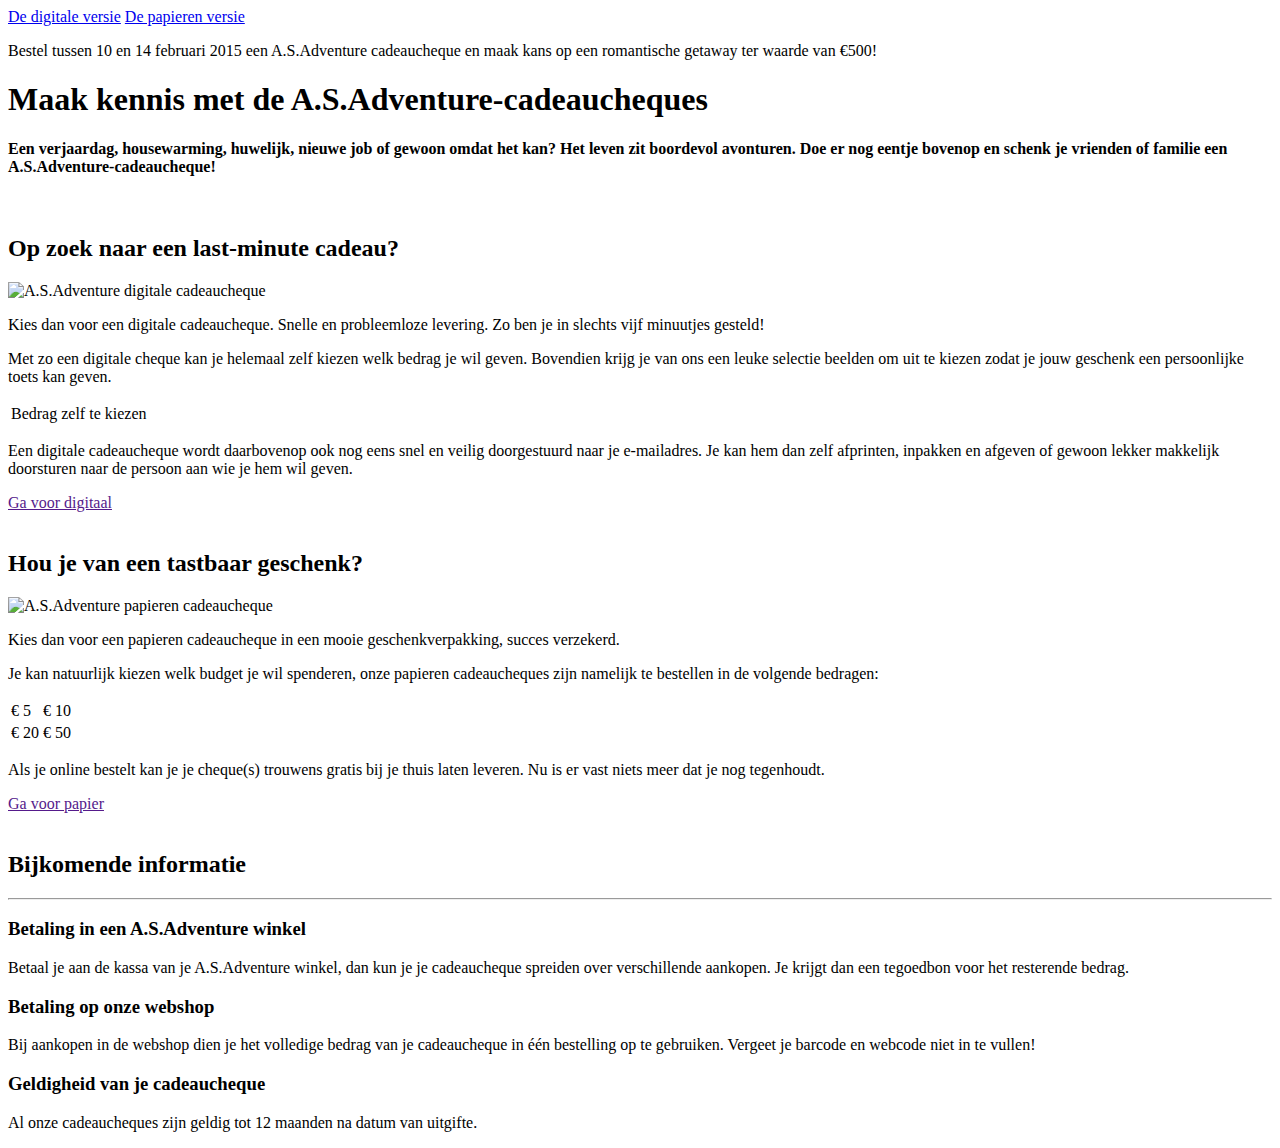
==== www/index.html @ 4d4a9a4f "Git Init" ====
<!DOCTYPE html>
<html>
<head>
	<meta charset="utf-8">
	<meta http-equiv="X-UA-Compatible" content="IE=edge">
	<meta name="viewport" content="width=device-width, initial-scale=1.0">
	<title></title>
	<link rel="stylesheet" href="//static.asadventure.com/includes/landingpage/cadeaucheques_v2/stylesheets/css/cadeaucheques.css">

	<link rel="stylesheet" href="//maxcdn.bootstrapcdn.com/font-awesome/4.3.0/css/font-awesome.min.css">

	<link href='//fonts.googleapis.com/css?family=Open+Sans:400,700' rel='stylesheet' type='text/css'>

	<!--[if lt IE 9]>
	  <script src="//html5shiv.googlecode.com/svn/trunk/html5.js"></script>
	  <script>window.html5 || document.write('<script src="js/vendor/html5shiv.js"><\/script>')</script>
	<![endif]-->
</head>
<body>
	<div id="lp-cadeaucheques-wrapper">
		<header class="lp-cadeaucheques-header">
			<div class="lp-cadeaucheques-header-hero">
				<div class="lp-cadeaucheques-header-hero-content">
					<div class="lp-cadeaucheques-header-hero-ctablock">
						<a href="#digitaal" class="cta lp-cadeaucheques-header-hero-cta">De digitale versie</a>
						<a href="#papier" class="cta lp-cadeaucheques-header-hero-cta">De papieren versie</a>
					</div>
				</div>
			</div>

			<section class="lp-cadeaucheques-promo lp-clearfix">
				<p class="lp-cadeaucheques-promo-text">Bestel tussen 10 en 14 februari 2015 een A.S.Adventure cadeaucheque en maak kans op een romantische getaway ter waarde van €500!</p>
			</section>
			
			<hgroup class="lp-cadeaucheques-header-headinggroup">
				<h1 class="lp-cadeaucheques-header-heading">Maak kennis met de A.S.Adventure-cadeaucheques</h1>
				<h4 class="lp-cadeaucheques-header-subheading">Een verjaardag, housewarming, huwelijk, nieuwe job of gewoon omdat het kan? Het leven zit boordevol avonturen. Doe er nog eentje bovenop en schenk je vrienden of familie een A.S.Adventure-cadeaucheque!</h4>
			</hgroup>
		</header>

		<section class="lp-cadeaucheques-content lp-clearfix">
			<div class="lp-cadeaucheques-content-article-block">
				<div class="lp-cadeaucheques-content-imageheader lp-clearfix">
					<div id="digitaal" class="lp-cadeaucheques-content-anchor"></div>
					<img src="https://static.asadventure.com/includes/landingpage/cadeaucheques_v2/images/digitale_versie.png" alt="" class="lp-cadeaucheques-imageheader right">
				</div>

				<article class="lp-cadeaucheques-content-article">
					<h2 class="lp-cadeaucheques-content-article-heading">Op zoek naar een last-minute cadeau?</h2>

					<img src="https://static.asadventure.com/includes/landingpage/cadeaucheques_v2/images/digitale_cheques.jpg" alt="A.S.Adventure digitale cadeaucheque" class="lp-cadeaucheques-content-article-image" height="219" width="386">

					<p class="lp-cadeaucheques-content-article-p">Kies dan voor een digitale cadeaucheque. Snelle en probleemloze levering. Zo ben je in slechts vijf minuutjes gesteld!</p>

					<p class="lp-cadeaucheques-content-article-p">Met zo een digitale cheque kan je helemaal zelf kiezen welk bedrag je wil geven. Bovendien krijg je van ons een leuke selectie beelden om uit te kiezen zodat je jouw geschenk een persoonlijke toets kan geven.</p>

					<table class="lp-cadeaucheques-content-article-table">
						<tr>
							<td>Bedrag zelf te kiezen</td>
						</tr>
					</table>

					<p class="lp-cadeaucheques-content-article-p">Een digitale cadeaucheque wordt daarbovenop ook nog eens snel en veilig doorgestuurd naar je e-mailadres.  Je kan hem dan zelf afprinten, inpakken en afgeven of gewoon lekker makkelijk doorsturen naar de persoon aan wie je hem wil geven.</p>

					<a href="" class="lp-cadeaucheques-content-article-cta cta">Ga voor digitaal</a>
				</article>
			</div>

			<div class="lp-cadeaucheques-content-article-block">
				<div class="lp-cadeaucheques-content-imageheader lp-clearfix">
					<div id="papier" class="lp-cadeaucheques-content-anchor"></div>
					<img src="https://static.asadventure.com/includes/landingpage/cadeaucheques_v2/images/papieren_versie.png" alt="" class="lp-cadeaucheques-imageheader left">
				</div>

				<article class="lp-cadeaucheques-content-article">
					<h2 class="lp-cadeaucheques-content-article-heading">Hou je van een tastbaar geschenk?</h2>

					<img src="https://static.asadventure.com/includes/landingpage/cadeaucheques_v2/images/papieren_cheques.jpg" alt="A.S.Adventure papieren cadeaucheque" class="lp-cadeaucheques-content-article-image" height="219" width="386">

					<p class="lp-cadeaucheques-content-article-p">Kies dan voor een papieren cadeaucheque in een mooie geschenkverpakking, succes verzekerd.</p>

					<p class="lp-cadeaucheques-content-article-p">Je kan natuurlijk kiezen welk budget je wil spenderen, onze papieren cadeaucheques zijn namelijk te bestellen in de volgende bedragen:</p>

					<table class="lp-cadeaucheques-content-article-table">
						<tr>
							<td><span class="table-currency">&euro;</span> 5</td>
							<td><span class="table-currency">&euro;</span> 10</td>
						</tr>

						<tr>
							<td><span class="table-currency">&euro;</span> 20</td>
							<td><span class="table-currency">&euro;</span> 50</td>
						</tr>
					</table>
					<p class="lp-cadeaucheques-content-article-p">Als je online bestelt kan je je cheque(s) trouwens gratis bij je thuis laten leveren. Nu is er vast niets meer dat je nog tegenhoudt.</p>

					<a href="" class="lp-cadeaucheques-content-article-cta cta">Ga voor papier</a>
				</article>
			</div>
		</section>

		<footer class="lp-cadeaucheques-footer lp-clearfix">
			<div class="lp-cadeaucheques-footer-title-bar lp-clearfix">
				<img src="https://static.asadventure.com/includes/landingpage/cadeaucheques_v2/images/icon_info.png" alt="" class="lp-cadeaucheques-info-icon">
				<h2 class="lp-cadeaucheques-footer-heading">Bijkomende informatie</h2>
			</div>

			<hr>

			<article class="lp-cadeaucheques-footer-article">
				<h3 class="lp-cadeaucheques-footer-subtitle">Betaling in een A.S.Adventure winkel</h3>

				<p class="lp-cadeaucheques-footer-p">Betaal je aan de kassa van je A.S.Adventure winkel, dan kun je je cadeaucheque spreiden over verschillende aankopen. Je krijgt dan een tegoedbon voor het resterende bedrag.</p>
			</article>

			<article class="lp-cadeaucheques-footer-article">
				<h3 class="lp-cadeaucheques-footer-subtitle">Betaling op onze webshop</h3>

				<p class="lp-cadeaucheques-footer-p">Bij aankopen in de webshop dien je het volledige bedrag van je cadeaucheque in één bestelling op te gebruiken. Vergeet je barcode en webcode niet in te vullen!</p>
			</article>

			<article class="lp-cadeaucheques-footer-article">
				<h3 class="lp-cadeaucheques-footer-subtitle">Geldigheid van je cadeaucheque</h3>

				<p class="lp-cadeaucheques-footer-p">Al onze cadeaucheques zijn geldig tot 12 maanden na datum van uitgifte.</p>
			</article>
		</footer>
	</div>
</body>
</html>
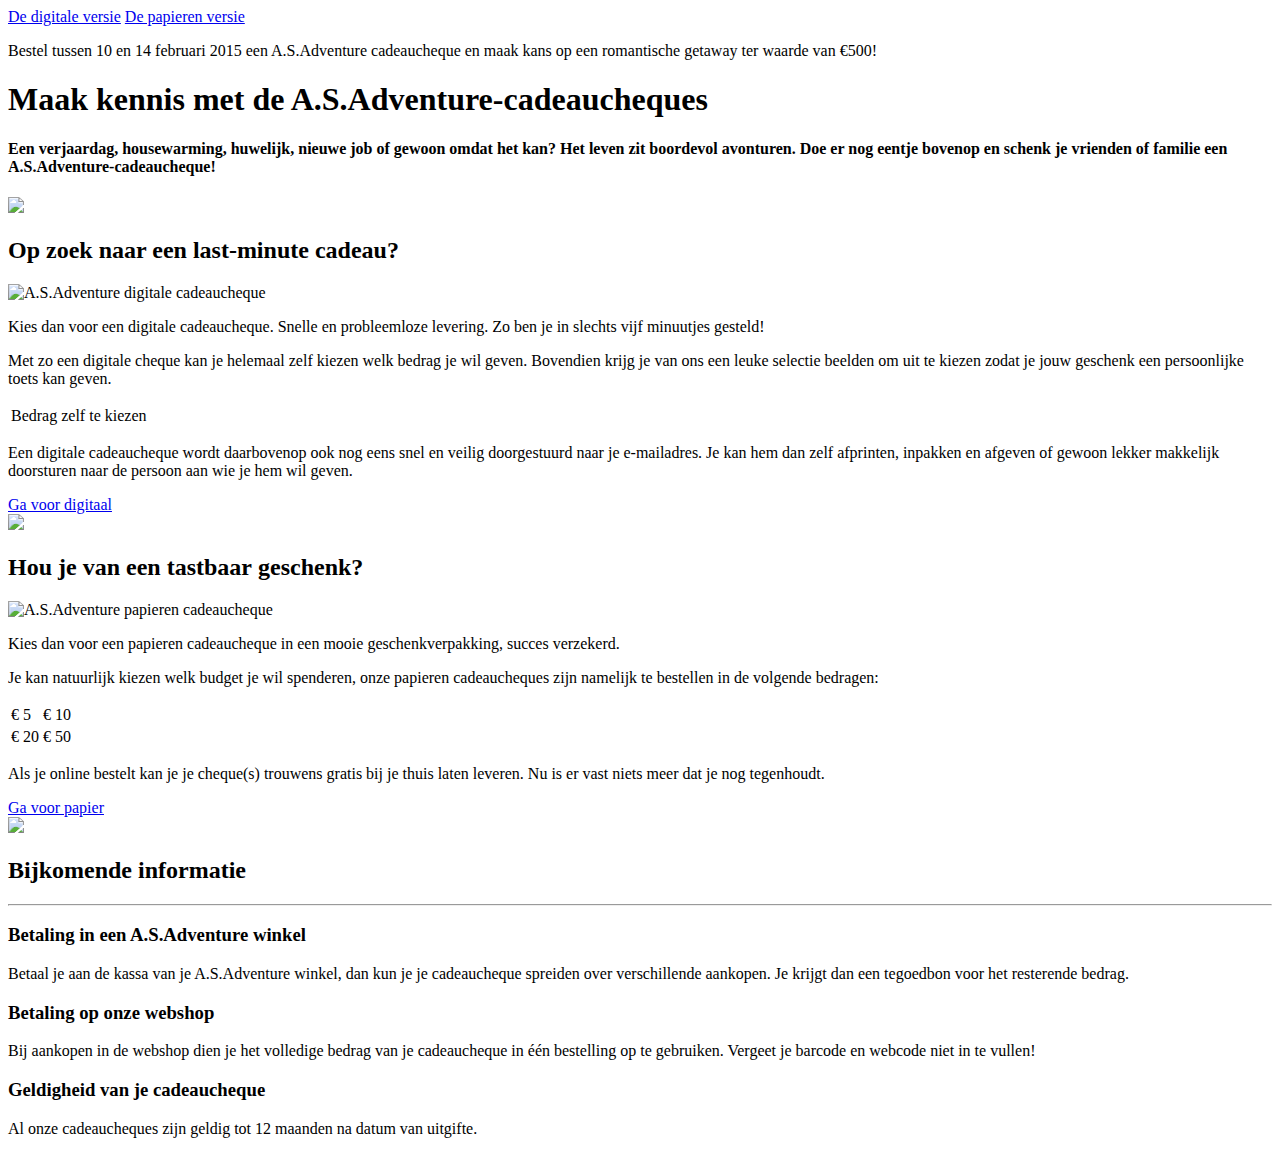
==== commit 9efdf625: "Merge branch 'release/1.1' into develop" ====
--- a/www/index.html
+++ b/www/index.html
@@ -1,130 +1,162 @@
 <!DOCTYPE html>
 <html>
+
 <head>
-	<meta charset="utf-8">
-	<meta http-equiv="X-UA-Compatible" content="IE=edge">
-	<meta name="viewport" content="width=device-width, initial-scale=1.0">
-	<title></title>
-	<link rel="stylesheet" href="//static.asadventure.com/includes/landingpage/cadeaucheques_v2/stylesheets/css/cadeaucheques.css">
+  <meta charset='utf-8'>
+  <meta http-equiv='X-UA-Compatible' content='IE=edge'>
+  <meta name='viewport' content='width=device-width, initial-scale=1.0'>
+  <title></title>
+  <link rel='stylesheet' href='//static.asadventure.com/includes/landingpage/cadeaucheques_v2/stylesheets/css/cadeaucheques.css'>
+  <link rel='stylesheet' href='//maxcdn.bootstrapcdn.com/font-awesome/4.3.0/css/font-awesome.min.css'>
+  <link href='//fonts.googleapis.com/css?family=Open+Sans:400,700' rel='stylesheet' type='text/css'>
 
-	<link rel="stylesheet" href="//maxcdn.bootstrapcdn.com/font-awesome/4.3.0/css/font-awesome.min.css">
-
-	<link href='//fonts.googleapis.com/css?family=Open+Sans:400,700' rel='stylesheet' type='text/css'>
-
-	<!--[if lt IE 9]>
-	  <script src="//html5shiv.googlecode.com/svn/trunk/html5.js"></script>
-	  <script>window.html5 || document.write('<script src="js/vendor/html5shiv.js"><\/script>')</script>
+  <!--[if lt IE 9]>
+	  <script src='//html5shiv.googlecode.com/svn/trunk/html5.js'></script>
+	  <script>window.html5 || document.write('<script src='js/vendor/html5shiv.js'><\/script>')</script>
 	<![endif]-->
 </head>
+
 <body>
-	<div id="lp-cadeaucheques-wrapper">
-		<header class="lp-cadeaucheques-header">
-			<div class="lp-cadeaucheques-header-hero">
-				<div class="lp-cadeaucheques-header-hero-content">
-					<div class="lp-cadeaucheques-header-hero-ctablock">
-						<a href="#digitaal" class="cta lp-cadeaucheques-header-hero-cta">De digitale versie</a>
-						<a href="#papier" class="cta lp-cadeaucheques-header-hero-cta">De papieren versie</a>
-					</div>
-				</div>
-			</div>
+  <div id='lp-cadeaucheques-wrapper'>
+    <section class='lp-cadeaucheques-header'>
+      <div class='lp-cadeaucheques-header-hero nl-fix'>
+        <div class='lp-cadeaucheques-header-hero-content'>
+          <div class='lp-cadeaucheques-header-hero-ctablock'>
+            <a href='#digitaal' class='cta lp-cadeaucheques-header-hero-cta'>De digitale versie</a>
+            <a href='#papier' class='cta lp-cadeaucheques-header-hero-cta'>De papieren versie</a>
+          </div>
+        </div>
+      </div>
 
-			<section class="lp-cadeaucheques-promo lp-clearfix">
-				<p class="lp-cadeaucheques-promo-text">Bestel tussen 10 en 14 februari 2015 een A.S.Adventure cadeaucheque en maak kans op een romantische getaway ter waarde van €500!</p>
-			</section>
-			
-			<hgroup class="lp-cadeaucheques-header-headinggroup">
-				<h1 class="lp-cadeaucheques-header-heading">Maak kennis met de A.S.Adventure-cadeaucheques</h1>
-				<h4 class="lp-cadeaucheques-header-subheading">Een verjaardag, housewarming, huwelijk, nieuwe job of gewoon omdat het kan? Het leven zit boordevol avonturen. Doe er nog eentje bovenop en schenk je vrienden of familie een A.S.Adventure-cadeaucheque!</h4>
-			</hgroup>
-		</header>
+      <!-- <section class='lp-cadeaucheques-promo lp-clearfix'>
+        <p class='lp-cadeaucheques-promo-text'>Bestel tussen 10 en 14 februari 2015 een A.S.Adventure cadeaucheque en maak kans op een romantische getaway ter waarde van &euro;500!</p>
+      </section> -->
 
-		<section class="lp-cadeaucheques-content lp-clearfix">
-			<div class="lp-cadeaucheques-content-article-block">
-				<div class="lp-cadeaucheques-content-imageheader lp-clearfix">
-					<div id="digitaal" class="lp-cadeaucheques-content-anchor"></div>
-					<img src="https://static.asadventure.com/includes/landingpage/cadeaucheques_v2/images/digitale_versie.png" alt="" class="lp-cadeaucheques-imageheader right">
-				</div>
+      <hgroup id='lp-cadeaucheques-header-headinggroup' class='lp-cadeaucheques-header-headinggroup'>
+        <h1 class='lp-cadeaucheques-header-heading'>Maak kennis met de A.S.Adventure-cadeaucheques</h1>
+        <h4 class='lp-cadeaucheques-header-subheading'>Een verjaardag, housewarming, huwelijk, nieuwe job of gewoon omdat het kan? Het leven zit boordevol avonturen. Doe er nog eentje bovenop en schenk je vrienden of familie een A.S.Adventure-cadeaucheque!</h4>
+      </hgroup>
+    </section>
 
-				<article class="lp-cadeaucheques-content-article">
-					<h2 class="lp-cadeaucheques-content-article-heading">Op zoek naar een last-minute cadeau?</h2>
+    <section class='lp-cadeaucheques-content lp-clearfix'>
+      <div class='lp-cadeaucheques-content-article-block'>
+        <div class='lp-cadeaucheques-content-imageheader lp-clearfix'>
+          <div id='digitaal' class='lp-cadeaucheques-content-anchor'></div>
+          <img src='https://static.asadventure.com/includes/landingpage/cadeaucheques_v2/images/digitale_versie.png' class='lp-cadeaucheques-imageheader right'>
+        </div>
 
-					<img src="https://static.asadventure.com/includes/landingpage/cadeaucheques_v2/images/digitale_cheques.jpg" alt="A.S.Adventure digitale cadeaucheque" class="lp-cadeaucheques-content-article-image" height="219" width="386">
+        <article class='lp-cadeaucheques-content-article'>
+          <h2 class='lp-cadeaucheques-content-article-heading'>Op zoek naar een last-minute&nbsp;cadeau?</h2>
 
-					<p class="lp-cadeaucheques-content-article-p">Kies dan voor een digitale cadeaucheque. Snelle en probleemloze levering. Zo ben je in slechts vijf minuutjes gesteld!</p>
+          <img src='https://static.asadventure.com/includes/landingpage/cadeaucheques_v2/images/digitale_cheques.jpg' alt='A.S.Adventure digitale cadeaucheque' class='lp-cadeaucheques-content-article-image' height='219' width='386'>
 
-					<p class="lp-cadeaucheques-content-article-p">Met zo een digitale cheque kan je helemaal zelf kiezen welk bedrag je wil geven. Bovendien krijg je van ons een leuke selectie beelden om uit te kiezen zodat je jouw geschenk een persoonlijke toets kan geven.</p>
+          <p class='lp-cadeaucheques-content-article-p'>Kies dan voor een digitale cadeaucheque. Snelle en probleemloze levering. Zo ben je in slechts vijf minuutjes gesteld!</p>
 
-					<table class="lp-cadeaucheques-content-article-table">
-						<tr>
-							<td>Bedrag zelf te kiezen</td>
-						</tr>
-					</table>
+          <p class='lp-cadeaucheques-content-article-p'>Met zo een digitale cheque kan je helemaal zelf kiezen welk bedrag je wil geven. Bovendien krijg je van ons een leuke selectie beelden om uit te kiezen zodat je jouw geschenk een persoonlijke toets kan geven.</p>
 
-					<p class="lp-cadeaucheques-content-article-p">Een digitale cadeaucheque wordt daarbovenop ook nog eens snel en veilig doorgestuurd naar je e-mailadres.  Je kan hem dan zelf afprinten, inpakken en afgeven of gewoon lekker makkelijk doorsturen naar de persoon aan wie je hem wil geven.</p>
+          <table class='lp-cadeaucheques-content-article-table'>
+            <tr>
+              <td>Bedrag zelf te kiezen</td>
+            </tr>
+          </table>
 
-					<a href="" class="lp-cadeaucheques-content-article-cta cta">Ga voor digitaal</a>
-				</article>
-			</div>
+          <p class='lp-cadeaucheques-content-article-p'>Een digitale cadeaucheque wordt daarbovenop ook nog eens snel en veilig doorgestuurd naar je e-mailadres. Je kan hem dan zelf afprinten, inpakken en afgeven of gewoon lekker makkelijk doorsturen naar de persoon aan wie je hem wil geven.</p>
 
-			<div class="lp-cadeaucheques-content-article-block">
-				<div class="lp-cadeaucheques-content-imageheader lp-clearfix">
-					<div id="papier" class="lp-cadeaucheques-content-anchor"></div>
-					<img src="https://static.asadventure.com/includes/landingpage/cadeaucheques_v2/images/papieren_versie.png" alt="" class="lp-cadeaucheques-imageheader left">
-				</div>
+          <a href='/index.cfm/fuseaction/products.giftvoucher?cfid=150861496&cftoken=1ac5ecfb53e45f5d-a8c0d2a1-b501-a52d-7412113d3a88a47d&jsessionid=b24f74029b2b073dce3dcdd582d58734.cfusion' class='lp-cadeaucheques-content-article-cta cta'>Ga voor digitaal</a>
+        </article>
+      </div>
 
-				<article class="lp-cadeaucheques-content-article">
-					<h2 class="lp-cadeaucheques-content-article-heading">Hou je van een tastbaar geschenk?</h2>
+      <div class='lp-cadeaucheques-content-article-block'>
+        <div class='lp-cadeaucheques-content-imageheader lp-clearfix'>
+          <div id='papier' class='lp-cadeaucheques-content-anchor'></div>
+          <img src='https://static.asadventure.com/includes/landingpage/cadeaucheques_v2/images/papieren_versie.png' class='lp-cadeaucheques-imageheader left'>
+        </div>
 
-					<img src="https://static.asadventure.com/includes/landingpage/cadeaucheques_v2/images/papieren_cheques.jpg" alt="A.S.Adventure papieren cadeaucheque" class="lp-cadeaucheques-content-article-image" height="219" width="386">
+        <article class='lp-cadeaucheques-content-article'>
+          <h2 class='lp-cadeaucheques-content-article-heading'>Hou je van een tastbaar&nbsp;geschenk?</h2>
 
-					<p class="lp-cadeaucheques-content-article-p">Kies dan voor een papieren cadeaucheque in een mooie geschenkverpakking, succes verzekerd.</p>
+          <img src='https://static.asadventure.com/includes/landingpage/cadeaucheques_v2/images/papieren_cheques.jpg' alt='A.S.Adventure papieren cadeaucheque' class='lp-cadeaucheques-content-article-image' height='219' width='386'>
 
-					<p class="lp-cadeaucheques-content-article-p">Je kan natuurlijk kiezen welk budget je wil spenderen, onze papieren cadeaucheques zijn namelijk te bestellen in de volgende bedragen:</p>
+          <p class='lp-cadeaucheques-content-article-p'>Kies dan voor een papieren cadeaucheque in een mooie geschenkverpakking, succes verzekerd.</p>
 
-					<table class="lp-cadeaucheques-content-article-table">
-						<tr>
-							<td><span class="table-currency">&euro;</span> 5</td>
-							<td><span class="table-currency">&euro;</span> 10</td>
-						</tr>
+          <p class='lp-cadeaucheques-content-article-p'>Je kan natuurlijk kiezen welk budget je wil spenderen, onze papieren cadeaucheques zijn namelijk te bestellen in de volgende bedragen:</p>
 
-						<tr>
-							<td><span class="table-currency">&euro;</span> 20</td>
-							<td><span class="table-currency">&euro;</span> 50</td>
-						</tr>
-					</table>
-					<p class="lp-cadeaucheques-content-article-p">Als je online bestelt kan je je cheque(s) trouwens gratis bij je thuis laten leveren. Nu is er vast niets meer dat je nog tegenhoudt.</p>
+          <table class='lp-cadeaucheques-content-article-table'>
+            <tr>
+              <td><span class='table-currency'>&euro;</span> 5</td>
+              <td><span class='table-currency'>&euro;</span> 10</td>
+            </tr>
 
-					<a href="" class="lp-cadeaucheques-content-article-cta cta">Ga voor papier</a>
-				</article>
-			</div>
-		</section>
+            <tr>
+              <td><span class='table-currency'>&euro;</span> 20</td>
+              <td><span class='table-currency'>&euro;</span> 50</td>
+            </tr>
+          </table>
+          <p class='lp-cadeaucheques-content-article-p'>Als je online bestelt kan je je cheque(s) trouwens gratis bij je thuis laten leveren. Nu is er vast niets meer dat je nog tegenhoudt.</p>
 
-		<footer class="lp-cadeaucheques-footer lp-clearfix">
-			<div class="lp-cadeaucheques-footer-title-bar lp-clearfix">
-				<img src="https://static.asadventure.com/includes/landingpage/cadeaucheques_v2/images/icon_info.png" alt="" class="lp-cadeaucheques-info-icon">
-				<h2 class="lp-cadeaucheques-footer-heading">Bijkomende informatie</h2>
-			</div>
+          <a href='/cadeaucheque-papieren-cadeaucheque-yaz1xx0001?id_colour=5806' class='lp-cadeaucheques-content-article-cta cta'>Ga voor papier</a>
+        </article>
+      </div>
+    </section>
 
-			<hr>
+    <footer class='lp-cadeaucheques-footer lp-clearfix'>
+      <div class='lp-cadeaucheques-footer-title-bar lp-clearfix'>
+        <img src='https://static.asadventure.com/includes/landingpage/cadeaucheques_v2/images/icon_info.png' class='lp-cadeaucheques-info-icon'>
+        <h2 class='lp-cadeaucheques-footer-heading'>Bijkomende informatie</h2>
+      </div>
 
-			<article class="lp-cadeaucheques-footer-article">
-				<h3 class="lp-cadeaucheques-footer-subtitle">Betaling in een A.S.Adventure winkel</h3>
+      <hr>
 
-				<p class="lp-cadeaucheques-footer-p">Betaal je aan de kassa van je A.S.Adventure winkel, dan kun je je cadeaucheque spreiden over verschillende aankopen. Je krijgt dan een tegoedbon voor het resterende bedrag.</p>
-			</article>
+      <article class='lp-cadeaucheques-footer-article'>
+        <h3 class='lp-cadeaucheques-footer-subtitle'>Betaling in een A.S.Adventure&nbsp;winkel</h3>
 
-			<article class="lp-cadeaucheques-footer-article">
-				<h3 class="lp-cadeaucheques-footer-subtitle">Betaling op onze webshop</h3>
+        <p class='lp-cadeaucheques-footer-p'>Betaal je aan de kassa van je A.S.Adventure winkel, dan kun je je cadeaucheque spreiden over verschillende aankopen. Je krijgt dan een tegoedbon voor het resterende bedrag.</p>
+      </article>
 
-				<p class="lp-cadeaucheques-footer-p">Bij aankopen in de webshop dien je het volledige bedrag van je cadeaucheque in één bestelling op te gebruiken. Vergeet je barcode en webcode niet in te vullen!</p>
-			</article>
+      <article class='lp-cadeaucheques-footer-article'>
+        <h3 class='lp-cadeaucheques-footer-subtitle'>Betaling op onze&nbsp;webshop</h3>
 
-			<article class="lp-cadeaucheques-footer-article">
-				<h3 class="lp-cadeaucheques-footer-subtitle">Geldigheid van je cadeaucheque</h3>
+        <p class='lp-cadeaucheques-footer-p'>Bij aankopen in de webshop dien je het volledige bedrag van je cadeaucheque in &eacute;&eacute;n bestelling op te gebruiken. Vergeet je barcode en webcode niet in te vullen!</p>
+      </article>
 
-				<p class="lp-cadeaucheques-footer-p">Al onze cadeaucheques zijn geldig tot 12 maanden na datum van uitgifte.</p>
-			</article>
-		</footer>
-	</div>
+      <article class='lp-cadeaucheques-footer-article'>
+        <h3 class='lp-cadeaucheques-footer-subtitle'>Geldigheid van je&nbsp;cadeaucheque</h3>
+
+        <p class='lp-cadeaucheques-footer-p'>Al onze cadeaucheques zijn geldig tot 12 maanden na datum van uitgifte.</p>
+      </article>
+    </footer>
+  </div>
+
+  <script type='text/javascript'>
+  function message() {
+  	var itemToPrepend = document.getElementById('lp-cadeaucheques-header-headinggroup');
+
+    var messageContainerElement = document.createElement('section');
+    messageContainerElement.innerHTML = "<p class='lp-cadeaucheques-promo-text'>Bestel tussen 10 en 14 februari 2015 een A.S.Adventure cadeaucheque en maak kans op een romantische getaway ter waarde van &euro;500!</p>";
+    messageContainerElement.className = 'lp-cadeaucheques-promo lp-clearfix';
+
+    itemToPrepend.parentNode.insertBefore(messageContainerElement, itemToPrepend);
+  }
+
+  // Date to begin
+  var d1 = new Date('2015, 2, 10').getTime();
+  // Date to end
+  var d2 = new Date('2015, 2, 15').getTime();
+
+  function dateRange(d1, d2) {
+    // Today
+    // var testDate = new Date().getTime();
+    var testDate = new Date('2015, 2, 14').getTime();
+    if (testDate >= d1 && testDate < d2) {
+      message();
+    } else {
+
+    }
+  }
+
+  dateRange(d1, d2);
+  </script>
+
 </body>
-</html>+
+</html>
